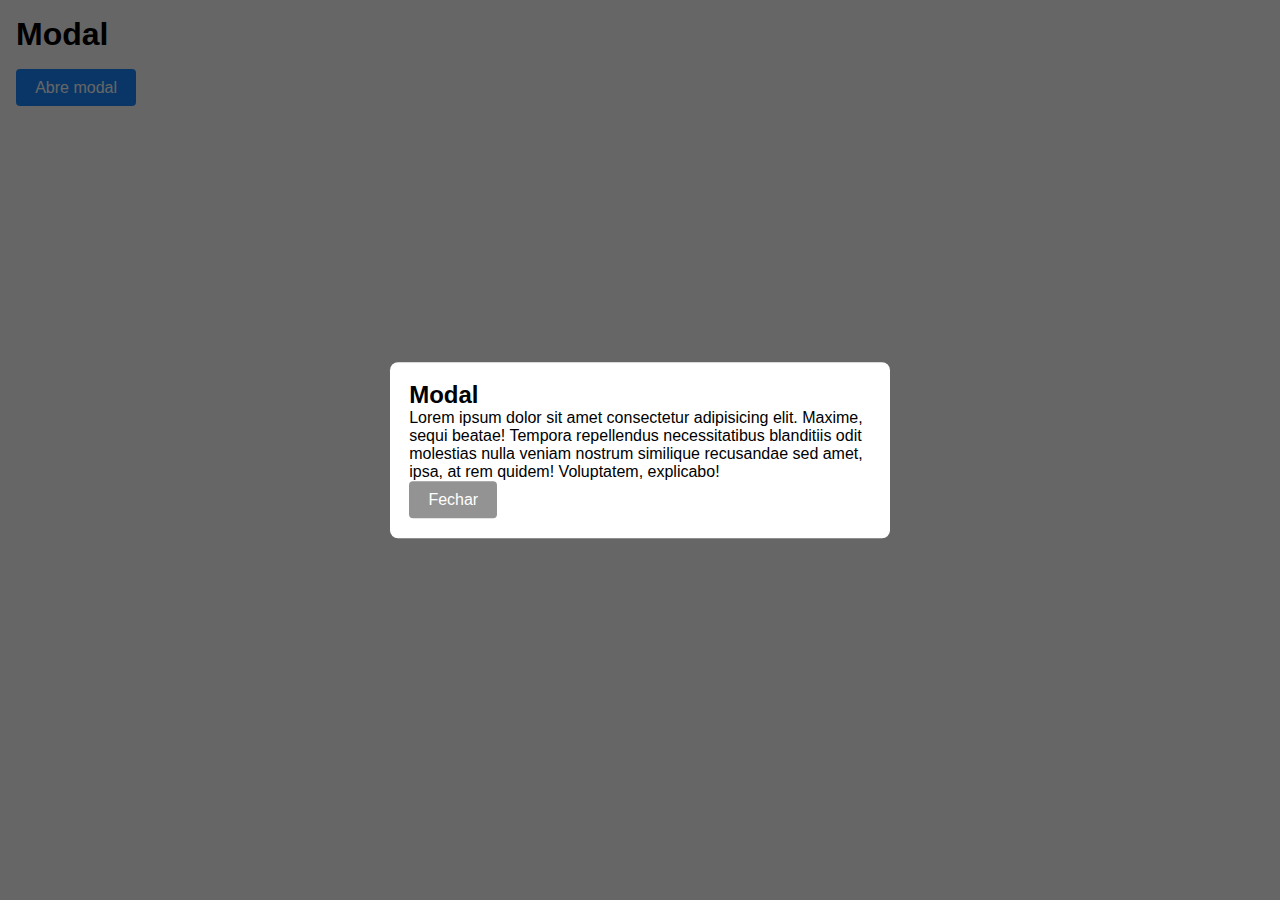
==== Jogo da Forca/modalPerdeu.html @ c3218e98 "atualização - corrigindo erros" ====
<!DOCTYPE html>
<html lang="en">
  <head>
    <meta charset="UTF-8" />
    <meta http-equiv="X-UA-Compatible" content="IE=edge" />
    <meta name="viewport" content="width=device-width, initial-scale=1.0" />

    <link rel="stylesheet" href="./assets/css/perdeu.css" />
    <title>Acabou</title>
  </head>
  <body>
    <h1>Modal</h1>

    <button id="open-modal">Abre modal</button>

    <div id="fade"></div>

    <div id="modal">
      <div class="modal-header">
        <h2>Modal</h2>
      </div>
      <div class="modal-body">
        <p>
          Lorem ipsum dolor sit amet consectetur adipisicing elit. Maxime, sequi
          beatae! Tempora repellendus necessitatibus blanditiis odit molestias
          nulla veniam nostrum similique recusandae sed amet, ipsa, at rem
          quidem! Voluptatem, explicabo!
        </p>
      </div>
      <button id="close-modal">Fechar</button>
    </div>

    <script src="./assets/js/perdeu.js"></script>
  </body>
</html>
---- Jogo da Forca/assets/css/perdeu.css ----
*{
    font-family: Arial, Helvetica, sans-serif;
    padding: 0;
    margin: 0;
    box-sizing: border-box;
}

body{
    padding: 1rem;
}

h1{
    margin-bottom: 1rem;
}

button{
    padding: .6rem 1.2rem;
    background-color: #888;
    color: #FFF;
    border: none;
    border-radius: .25rem;
    cursor: pointer;
    opacity: .9;
    font-size: 1rem;
    transition: .4s;
}

#open-modal{

    background-color: #007BFF;

}

button:hover{
    opacity: 1;
}

#fade{
    position: fixed;
    top: 0;
    left: 0;
    width: 100%;
    height: 100%;
    background-color: rgb(0, 0, 0, 0.6);
    z-index: 5;
}

#modal{
    position: fixed;
    left: 50%;
    top: 50%;
    transform: translate(-50%, -50%);
    z-index: 10;
    background-color: #FFF;
    width: 500px;
    max-width: 90%;
    padding: 1.2rem;
    border-radius: .5rem;
}
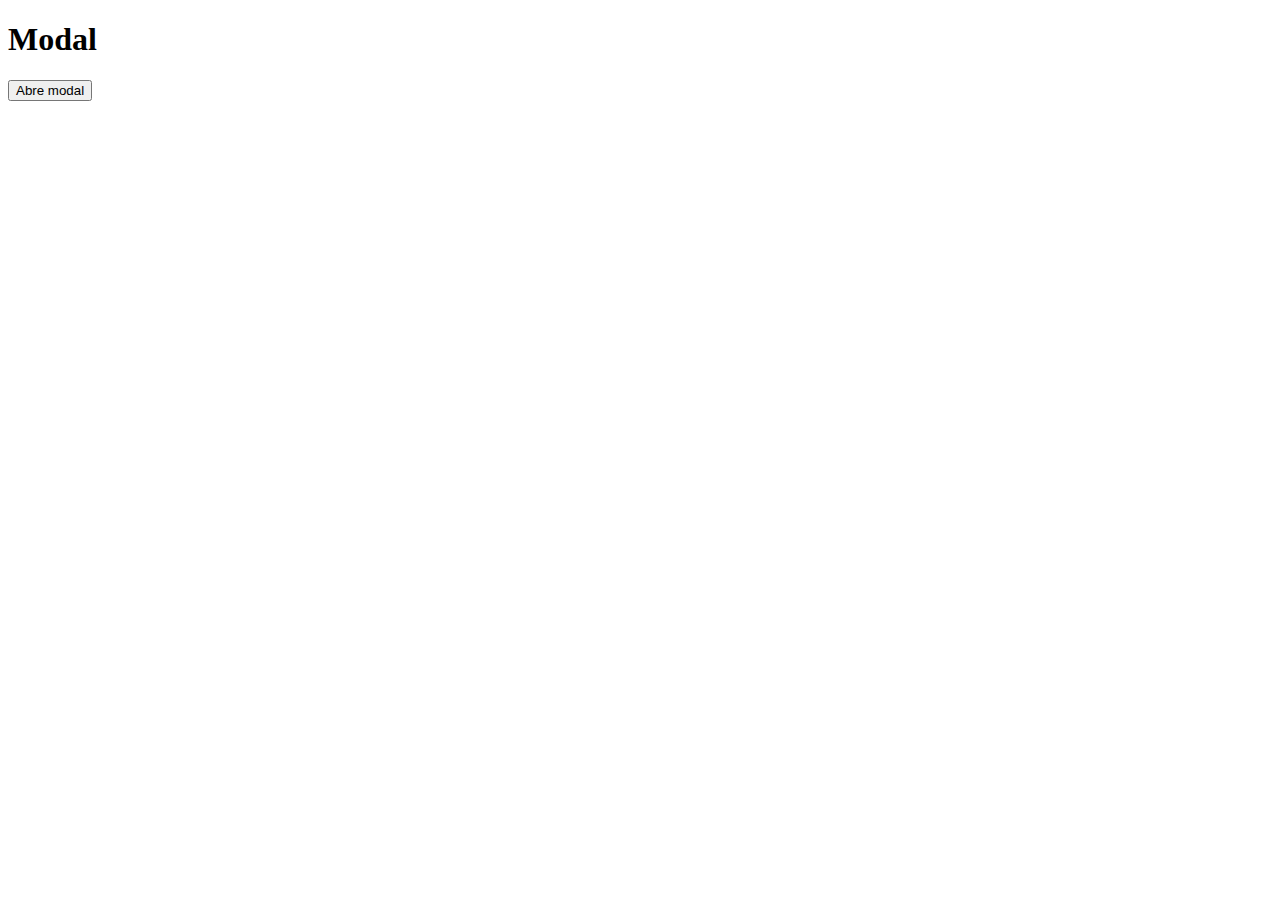
==== commit da4528f9: "atualização - criando função para definir fim do jogo" ====
--- a/Jogo da Forca/modalPerdeu.html
+++ b/Jogo da Forca/modalPerdeu.html
@@ -13,21 +13,20 @@
 
     <button id="open-modal">Abre modal</button>
 
-    <div id="fade"></div>
+    <section class="modalPerdeu">
 
-    <div id="modal">
-      <div class="modal-header">
-        <h2>Modal</h2>
-      </div>
-      <div class="modal-body">
-        <p>
-          Lorem ipsum dolor sit amet consectetur adipisicing elit. Maxime, sequi
-          beatae! Tempora repellendus necessitatibus blanditiis odit molestias
-          nulla veniam nostrum similique recusandae sed amet, ipsa, at rem
-          quidem! Voluptatem, explicabo!
-        </p>
-      </div>
-      <button id="close-modal">Fechar</button>
+        <div id="fade" class="hide"></div>
+
+        <div id="modal" class="hide">
+
+            <img src="./assets/img/perdeu.png" alt="Imagem de Wasted usada no GTA para indicar falha na missão.">
+
+            <button id="close-modal">Novo Jogo</button>
+
+        </div>
+
+    </section>
+    
     </div>
 
     <script src="./assets/js/perdeu.js"></script>
--- a/Jogo da Forca/assets/css/perdeu.css
+++ b/Jogo da Forca/assets/css/perdeu.css
@@ -1,59 +1,59 @@
-*{
-    font-family: Arial, Helvetica, sans-serif;
-    padding: 0;
-    margin: 0;
-    box-sizing: border-box;
+.modal__voltaInicio{
+  width: 15rem;
+  height: 3.5rem;
+  padding: 0.6rem 1.2rem;
+  background-color: var(--bg-botao-modal);
+  color: #fff;
+  border: none;
+  border-radius: 1rem;
+  cursor: pointer;
+  opacity: 0.8;
+  font-size: 1rem;
+  font-weight: 600;
+  transition: 0.4s;
+  margin-top: 5rem;
 }
 
-body{
-    padding: 1rem;
+.modal__voltaInicio:hover {
+  opacity: 1;
 }
 
-h1{
-    margin-bottom: 1rem;
+#fade,
+#modal {
+  transition: 0.5s;
+  opacity: 1;
+  pointer-events: all;
 }
 
-button{
-    padding: .6rem 1.2rem;
-    background-color: #888;
-    color: #FFF;
-    border: none;
-    border-radius: .25rem;
-    cursor: pointer;
-    opacity: .9;
-    font-size: 1rem;
-    transition: .4s;
+#fade {
+  position: fixed;
+  top: 0;
+  left: 0;
+  width: 100%;
+  height: 100%;
+  background-color: rgb(0, 0, 0, 0.6);
+  z-index: 5;
 }
 
-#open-modal{
+#modal {
+  position: fixed;
+  left: 50%;
+  top: 50%;
+  transform: translate(-50%, -50%);
+  z-index: 10;
+  max-width: 90%;
+  padding: 1.2rem;
+  border-radius: 0.5rem;
 
-    background-color: #007BFF;
-
+  text-align: center;
 }
 
-button:hover{
-    opacity: 1;
+#modal.hide,
+#fade.hide {
+  opacity: 0;
+  pointer-events: none;
 }
 
-#fade{
-    position: fixed;
-    top: 0;
-    left: 0;
-    width: 100%;
-    height: 100%;
-    background-color: rgb(0, 0, 0, 0.6);
-    z-index: 5;
+#modal.hide {
+  top: 0;
 }
-
-#modal{
-    position: fixed;
-    left: 50%;
-    top: 50%;
-    transform: translate(-50%, -50%);
-    z-index: 10;
-    background-color: #FFF;
-    width: 500px;
-    max-width: 90%;
-    padding: 1.2rem;
-    border-radius: .5rem;
-}